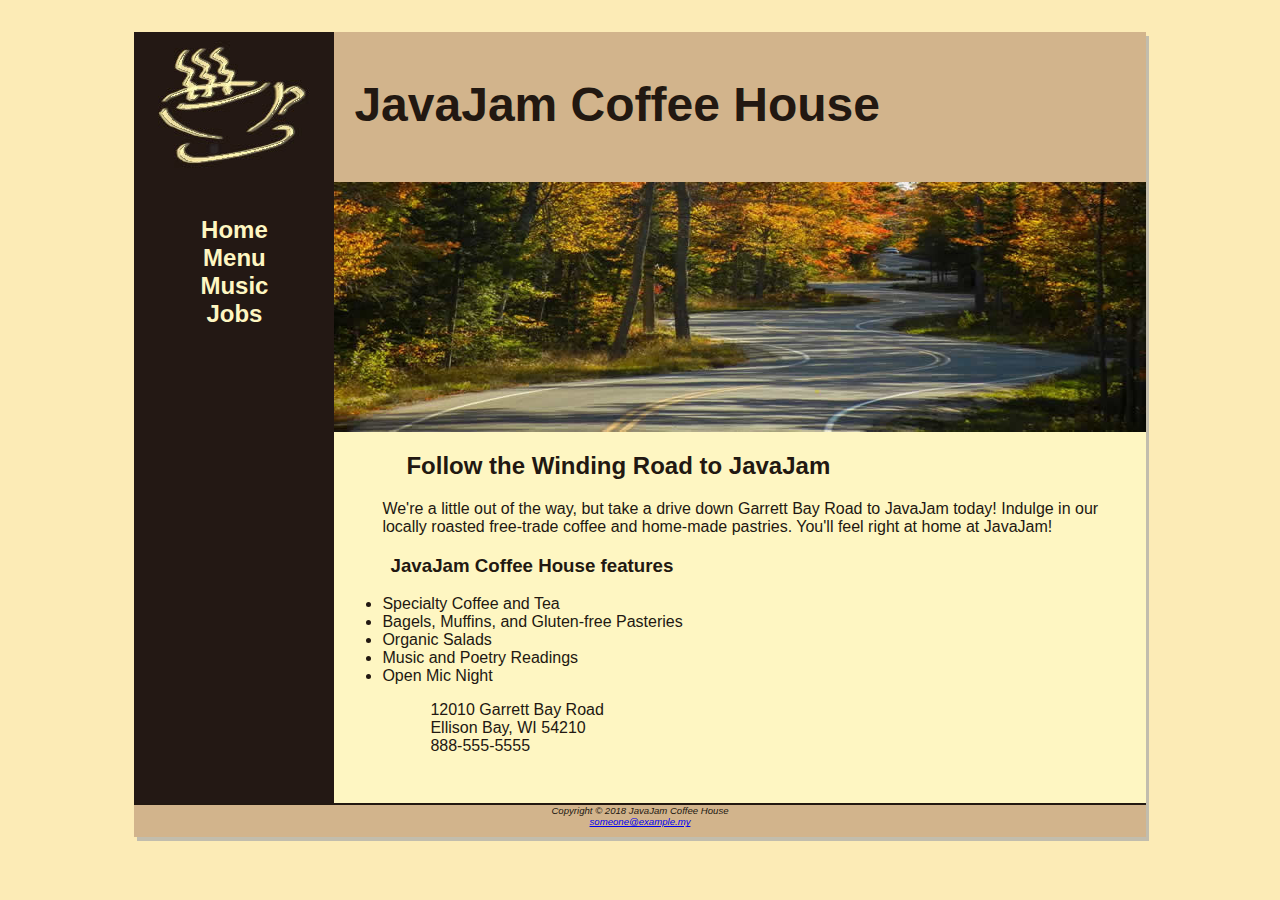
==== index.html @ 3530c2a1 "Add files via upload" ====
<!DOCTYPE html>
<html>
  <head>
    <meta charset="utf-8" />
    <title>JavaJam Coffee House</title>
    <link href="javajam.css" rel="stylesheet">
  </head>
  <body>
    <div id="wrapper">
      <header>
      <h1>JavaJam Coffee House</h1>
      </header>
      <nav>
        <ul>
          <li><a href="index.html">Home</a></li>
          <li><a href="menu.html">Menu</a></li>
          <li><a href="music.html">Music</a></li>
          <li><a href="jobs.html">Jobs</a></li>
      </ul>
      </nav>
      <main>
        <div id="heroroad"></div>
        <h2>Follow the Winding Road to JavaJam</h2>
        <p>
          We're a little out of the way, but take a drive down Garrett Bay Road to JavaJam today!
          Indulge in our locally roasted free-trade coffee and home-made pastries. You'll feel 
          right at home at JavaJam! 
        </p>
        <h3>JavaJam Coffee House features</h3>
        <ul>
          <li>Specialty Coffee and Tea</li>
          <li>Bagels, Muffins, and Gluten-free Pasteries</li>
          <li>Organic Salads</li>
          <li>Music and Poetry Readings</li>
          <li>Open Mic Night</li>
        </ul>
        <div>
          <p>
            12010 Garrett Bay Road
            <br />
            Ellison Bay, WI 54210
            <br />
            888-555-5555
            <br />
          </p>
        </div>
      </main>
      <footer>
          Copyright © 2018 JavaJam Coffee House
          <br />
          <a href="mailto:someone@example.my">
            someone@example.my
          </a>
      </footer>
    </div>
  </body>
</html>
---- javajam.css ----
body {
  background-color: #fcebb6;
  background-image: url("img/background.jpg");
  color: #221811;
  font-family: Verdana, Arial, Sans-serif;
}

header {
  background-color: #d2b48c;
  background-image: url("img/javajamlogo.jpg");
  background-repeat: no-repeat;
  height: 150px;
}

h1 {
  font-size: 3em;
  padding-top: 45px;
  padding-left: 220px;
}

nav {
  font-size: 1.5em;
  font-weight: bold;
  padding-top: 10px;
  text-align: center;
  float: left;
  width: 200px;
}

footer {
  background-color: #d2b48c;
  border-top: 2px solid #221811;
  font-size: 0.6em;
  font-style: italic;
  padding-bottom: 10px;
  text-align: center;
}

#wrapper {
  background-color: #231814;
  box-shadow: 3px 4px #a9a9a9b3;
  min-width: 900px;
  max-width: 1280px;
  margin-right: auto;
  margin-left: auto;
  width: 80%;
}

h4 {
  text-transform: uppercase;
  border-bottom: wheat;
  padding-bottom: 0em;
  background-color: #d2b48c;
  font-size: 1.2em;
  padding-bottom: 0.25em;
  padding-left: 0.5em;
  clear: left;
}

main {
  padding-top: 0em;
  padding-bottom: 2em;
  padding-left: 0em;
  padding-right: 0em;
  margin-left: 200px;
  display: block;
  background-color: #fef6c2;
}

.details {
  overflow: auto;
  padding-left: 20%;
  padding-right: 20%;
}

img {
  padding-left: 10px;
  padding-right: 10px;
}

nav a {
  text-decoration: none;
}

nav a:link {
  color: #fef6c2;
}

nav a:visited {
  color: #d2b48c;
}

nav a:hover {
  color: #cc9933;
}

* {
  box-sizing: border-box;
}
#heroroad {
  background-size: 100% 100%;
  background-image: url(img/heroroad.jpg);
  height: 250px;
}

#heromugs {
  background-size: 100% 100%;
  background-image: url(img/heromugs.jpg);
  height: 250px;
}

#heroguitar {
  background-size: 100% 100%;
  background-image: url(img/heroguitar.jpg);
  height: 250px;
}

main h2,
main p,
main h3,
main div,
main ul,
main h4,
main dl {
  padding-left: 3em;
  padding-right: 2em;
}

nav ul {
  padding-left: 0em;
  list-style: none;
}

.floatleft {
  float: left;
  padding-bottom: 2em;
  padding-right: 2em;
}

header,
nav,
main,
footer {
  display: block;
}

table {
  width: 90%;
  margin-left: auto;
  margin-right: auto;
  border-spacing: 0;
  background-color: #ffffcc;
}

td,
th {
  padding: 10px;
}

tr:nth-of-type(odd) {
  background-color: #d2b48e;
}

form {
  padding: 2em;
}

label {
  float: left;
  display: block;
  text-align: right;
  width: 8em;
  padding-right: 1em;
}

input,
textarea {
  display: block;
  margin-bottom: 1em;
}

#mySubmit {
  margin-left: 9.5em;
}

#herojobs {
  height: 250px;
  background-image: url("img/herojobs.jpg");
  background-size: 100% 100%;
}

@media only screen and (max-width: 992px) {
  #herojobs {
    display: none;
  }
}

thead {
  color: red;
}

tfoot {
  color: green;
}
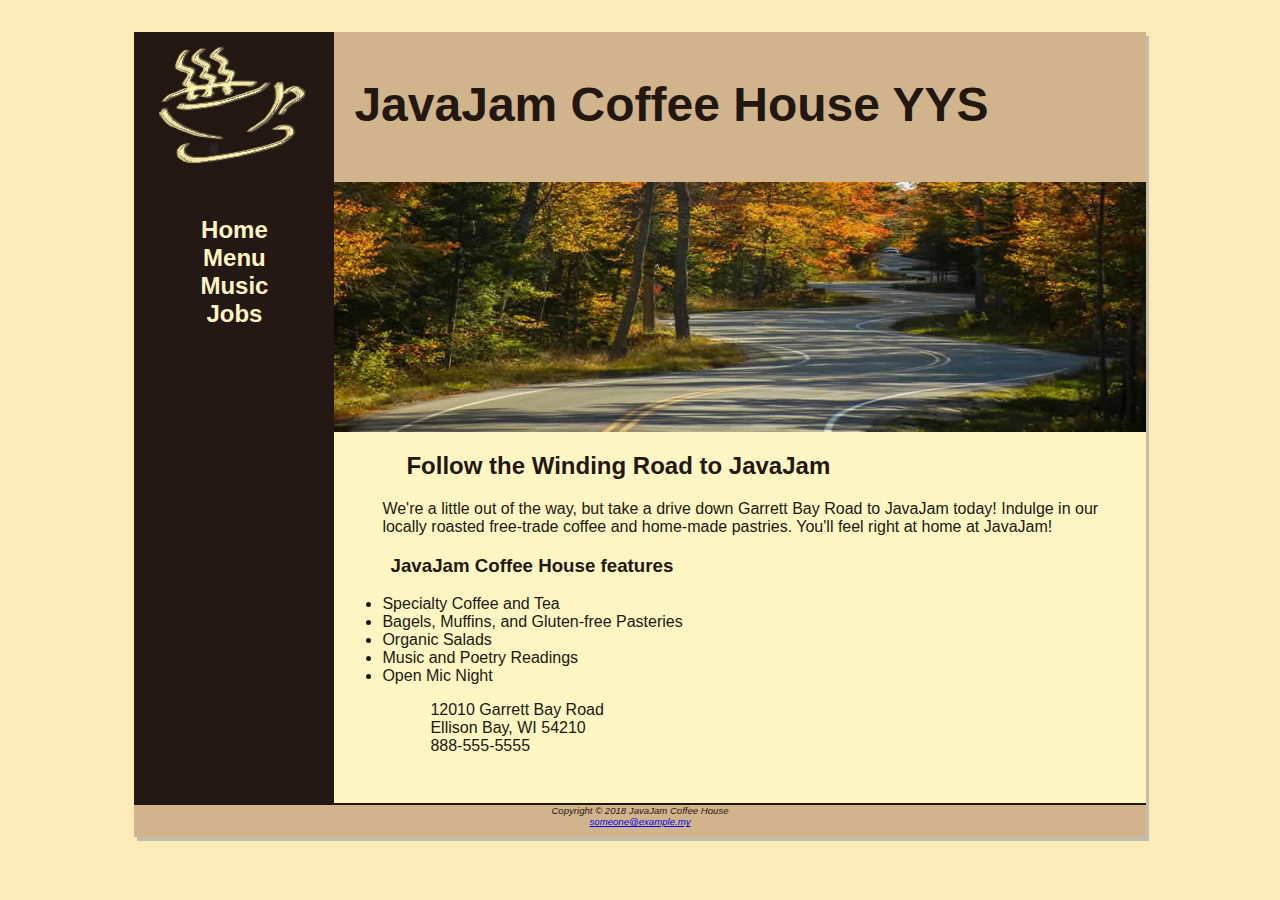
==== commit 0c56556b: "Update index.html" ====
--- a/index.html
+++ b/index.html
@@ -2,13 +2,13 @@
 <html>
   <head>
     <meta charset="utf-8" />
-    <title>JavaJam Coffee House</title>
+    <title>JavaJam Coffee House YS</title>
     <link href="javajam.css" rel="stylesheet">
   </head>
   <body>
     <div id="wrapper">
       <header>
-      <h1>JavaJam Coffee House</h1>
+      <h1>JavaJam Coffee House YYS</h1>
       </header>
       <nav>
         <ul>
@@ -54,4 +54,4 @@
       </footer>
     </div>
   </body>
-</html>+</html>
